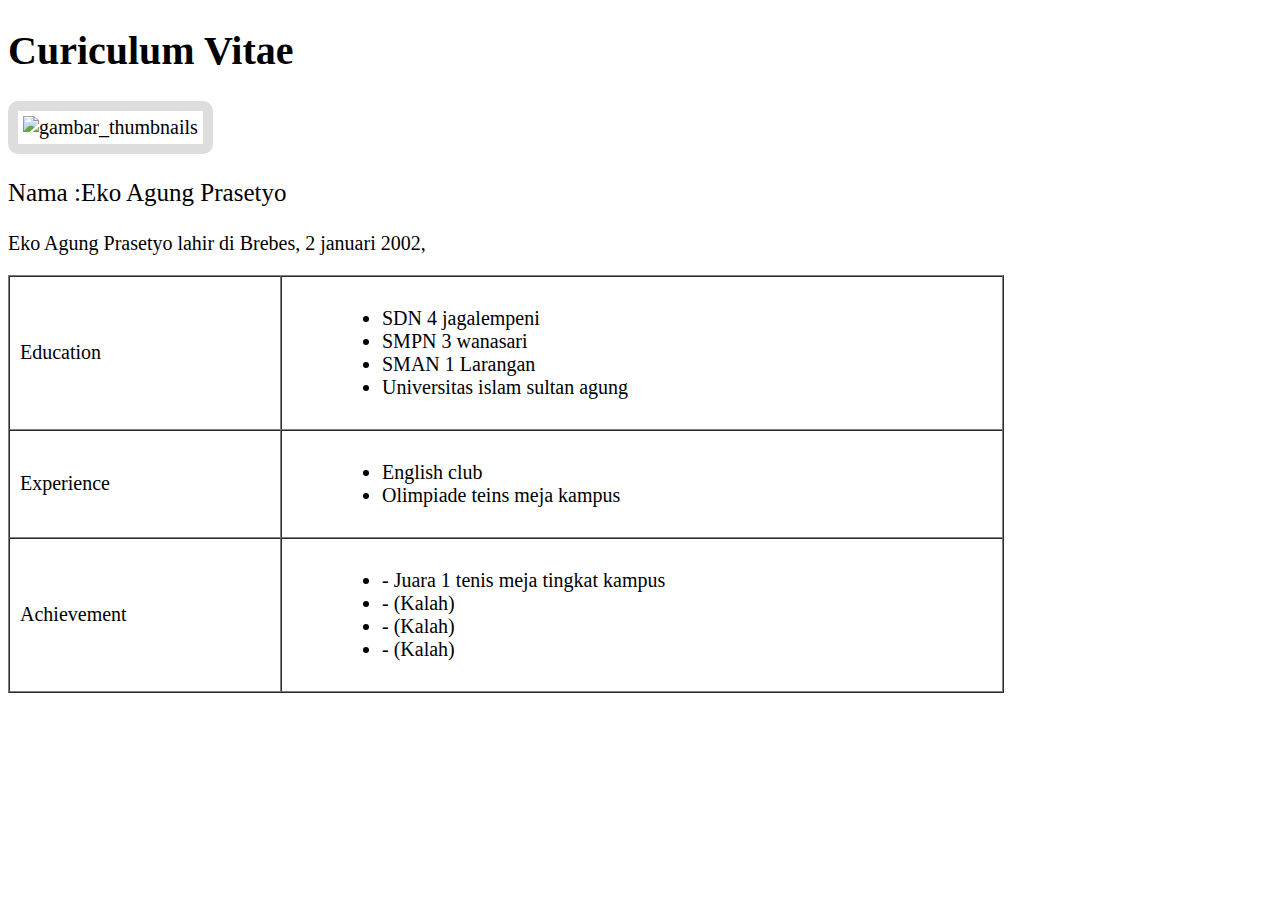
==== agung_cv.html @ aabd43fe "first commit'" ====
<!doctype html>
<html lang="en">
<head>
    <meta charset="UTF-8">
    <meta name="viewport"
          content="width=device-width, user-scalable=no, initial-scale=1.0, maximum-scale=1.0, minimum-scale=1.0">
    <meta http-equiv="X-UA-Compatible" content="ie=edge">
    <title>HTML | Studi Kasus 1</title>
    <style>
        body {
            font-family: "Times New Roman";
            font-size: 20px;
        }
        h1 {
            /*text-align: center;*/
        }
        .nama {
            /*text-align: center;*/
            font-size: 25px;
        }
        img {
            border: 10px solid #ddd;
            border-radius: 10px;
            padding: 5px;
            width: 150px;
            /*display: block;*/
            /*margin-left: auto;*/
            /*margin-right: auto;*/
        }
        img:hover {
            box-shadow: 0 0 2px 1px rgba(0, 140, 186, 0.5);
        }
        td {
            padding: 10px;
        }

        li {
            margin-left: 50px;
        }

        p {
            text-align: justify;
        }
        /*table {*/
        /*    !*jika posisi pengen tidak di tengah maka tinggal css ini kasih komentar saja*!*/
        /*    margin-left: auto;*/
        /*    margin-right: auto;*/
        /*}*/
    </style>
</head>
<body>
<!--Header awal-->
<h1>Curiculum Vitae</h1>

<!--Untuk photo disini saya menggunakan jenis thumbanils-->
<img src="https://photos.google.com/photo/AF1QipPI971yDoBP4I-6eMZoxkw97Ri1qsIFjsc-mggm" alt="gambar_thumbnails" class="thumbnails">

<!--Nama-->
<p class="nama">Nama :Eko Agung Prasetyo</p>

<!--paragaf-->
<p>Eko Agung Prasetyo lahir di Brebes, 2 januari 2002, </p>

<!--Table Of Skill-->
<table border="1" cellspacing="0">
    <tr>
        <td width="250px" height="75px">Education</td>
        <!--Untuk width sesuaikan dengan resolusi laptop-->
        <td width="700px" height="75px">
            <ul>
                <li>SDN 4 jagalempeni</li>
                <li>SMPN 3 wanasari</li>
                <li>SMAN 1 Larangan</li>
                <li>Universitas islam sultan agung</li>
            </ul>
        </td>
    </tr>
    <tr>
        <td width="250px" height="75px">Experience</td>
        <!--Untuk width sesuaikan dengan resolusi laptop-->
        <td width="700px" height="75px">
            <ul>
                <li>English club</li>
                <li>Olimpiade teins meja kampus</li>
                
            </ul>
        </td>
    </tr>
    <tr>
        <td width="250px" height="75px">Achievement</td>
        <!--Untuk width sesuaikan dengan resolusi laptop-->
        <td width="700px" height="75px">
            <ul>
                <li>- Juara 1 tenis meja tingkat kampus</li>
                <li>- (Kalah)</li>
                <li>- (Kalah)</li>
                <li>- (Kalah)</li>
            </ul>
        </td>
    </tr>
</table>
</body>
</html>
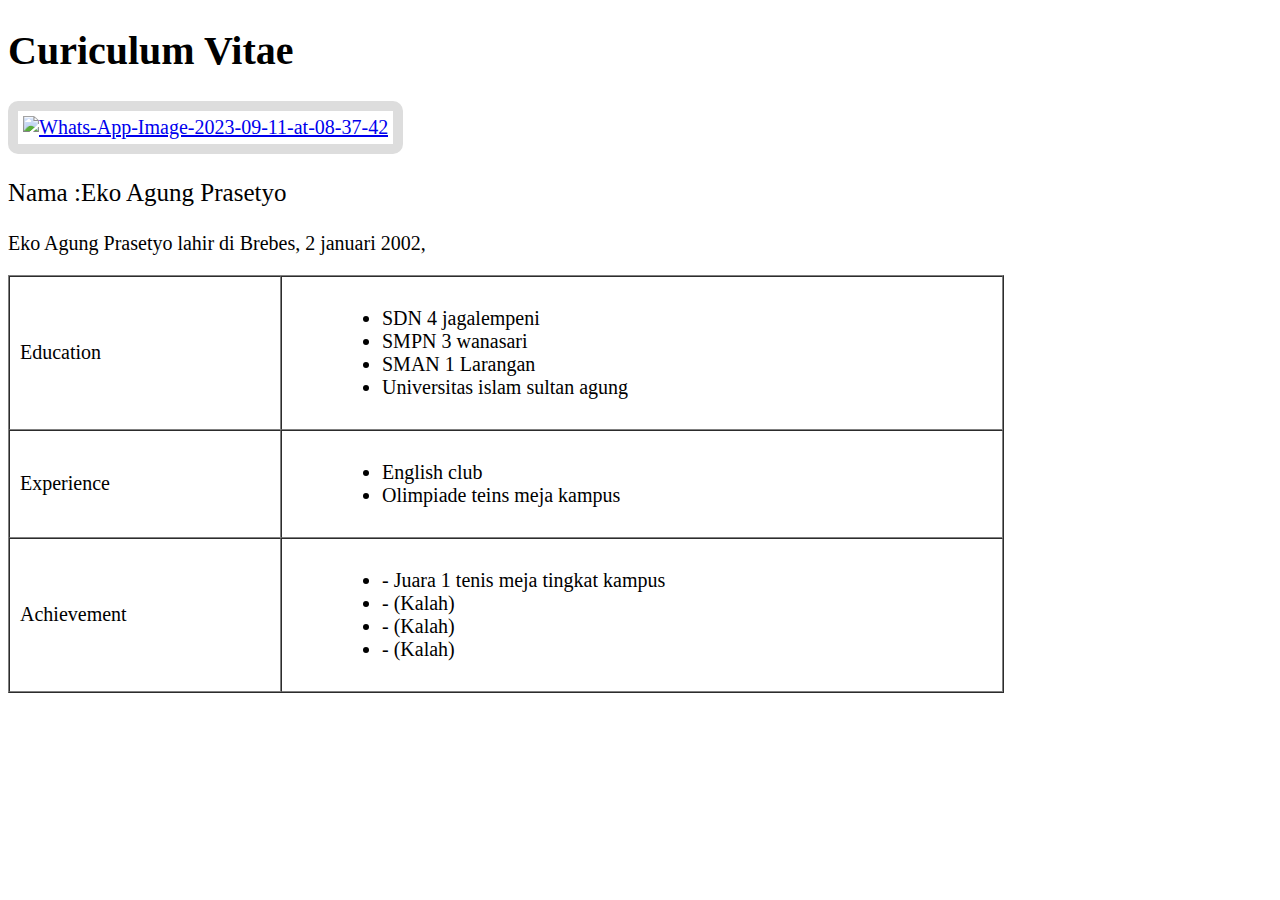
==== commit bfd0b5f7: "update" ====
--- a/agung_cv.html
+++ b/agung_cv.html
@@ -53,7 +53,7 @@
 <h1>Curiculum Vitae</h1>
 
 <!--Untuk photo disini saya menggunakan jenis thumbanils-->
-<img src="https://photos.google.com/photo/AF1QipPI971yDoBP4I-6eMZoxkw97Ri1qsIFjsc-mggm" alt="gambar_thumbnails" class="thumbnails">
+<a href="https://ibb.co/g7fLfcQ"><img src="https://i.ibb.co/g7fLfcQ/Whats-App-Image-2023-09-11-at-08-37-42.jpg" alt="Whats-App-Image-2023-09-11-at-08-37-42" border="0"></a>
 
 <!--Nama-->
 <p class="nama">Nama :Eko Agung Prasetyo</p>
